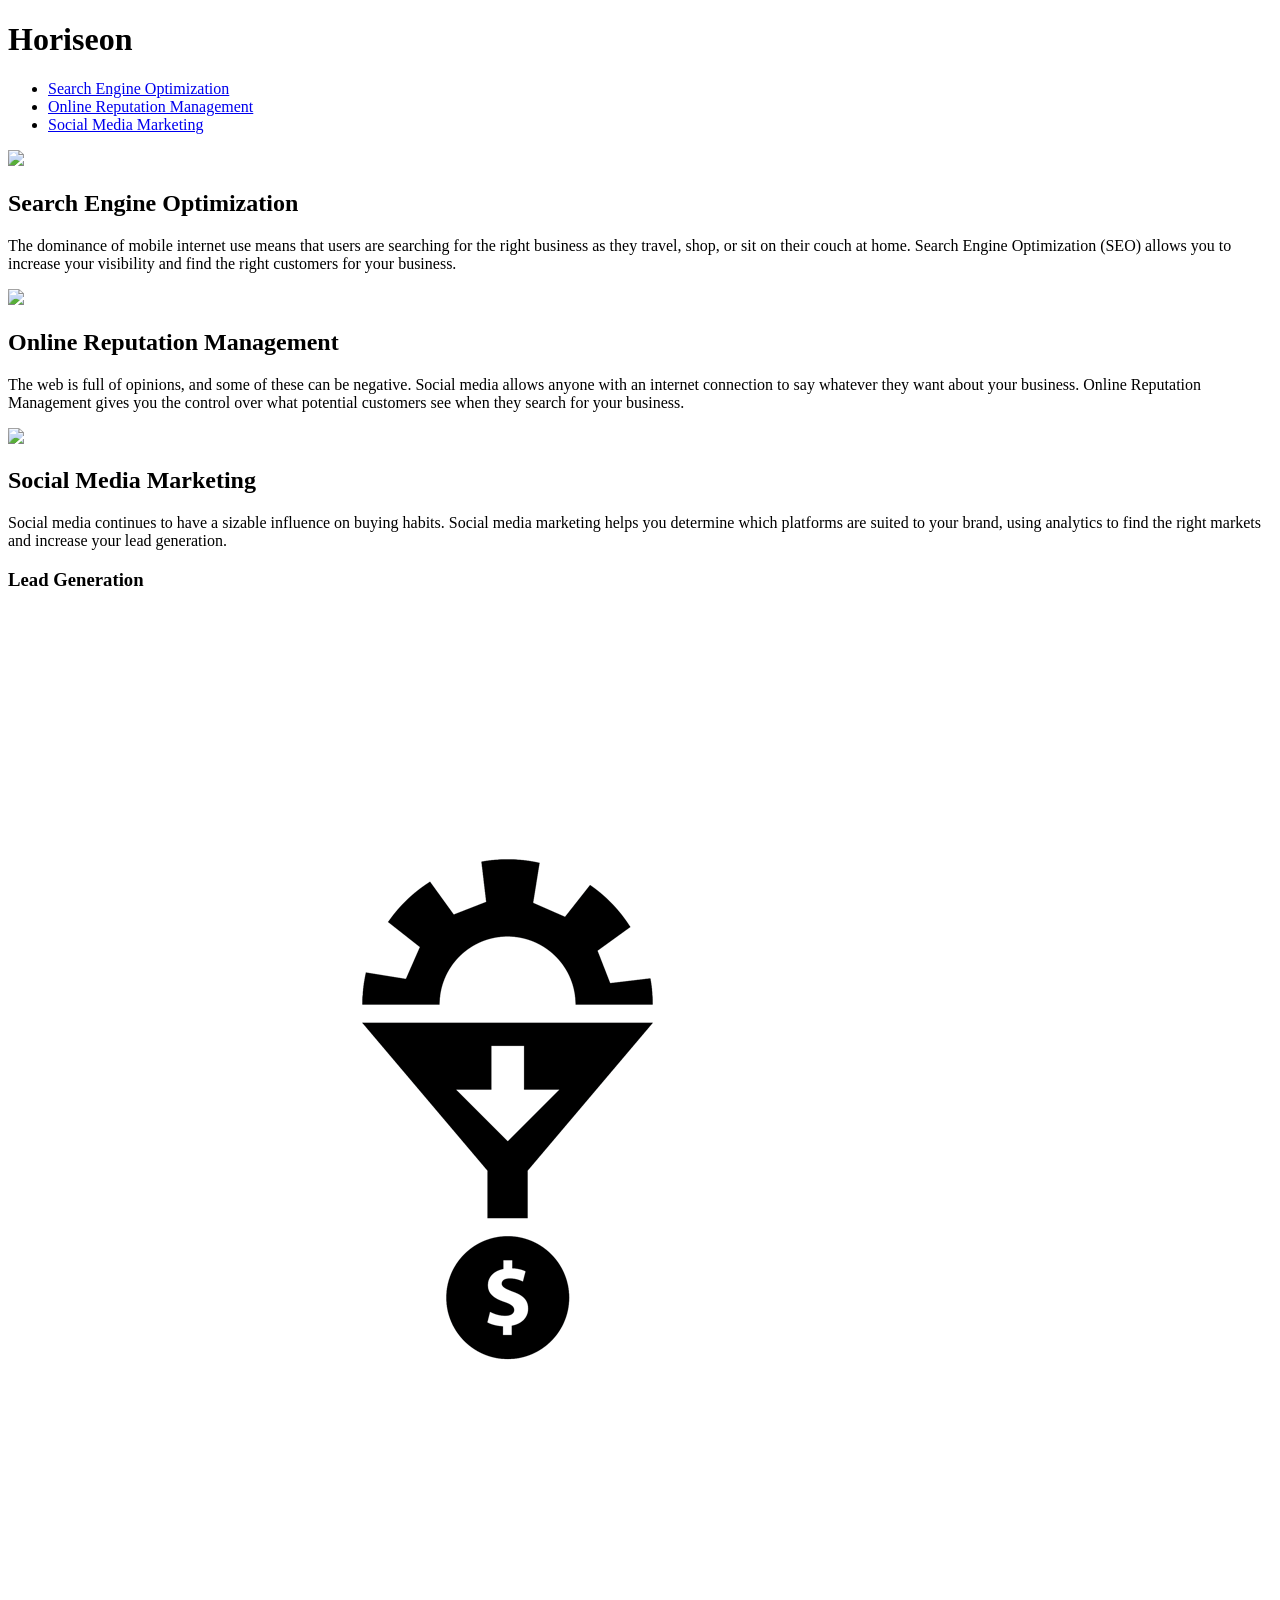
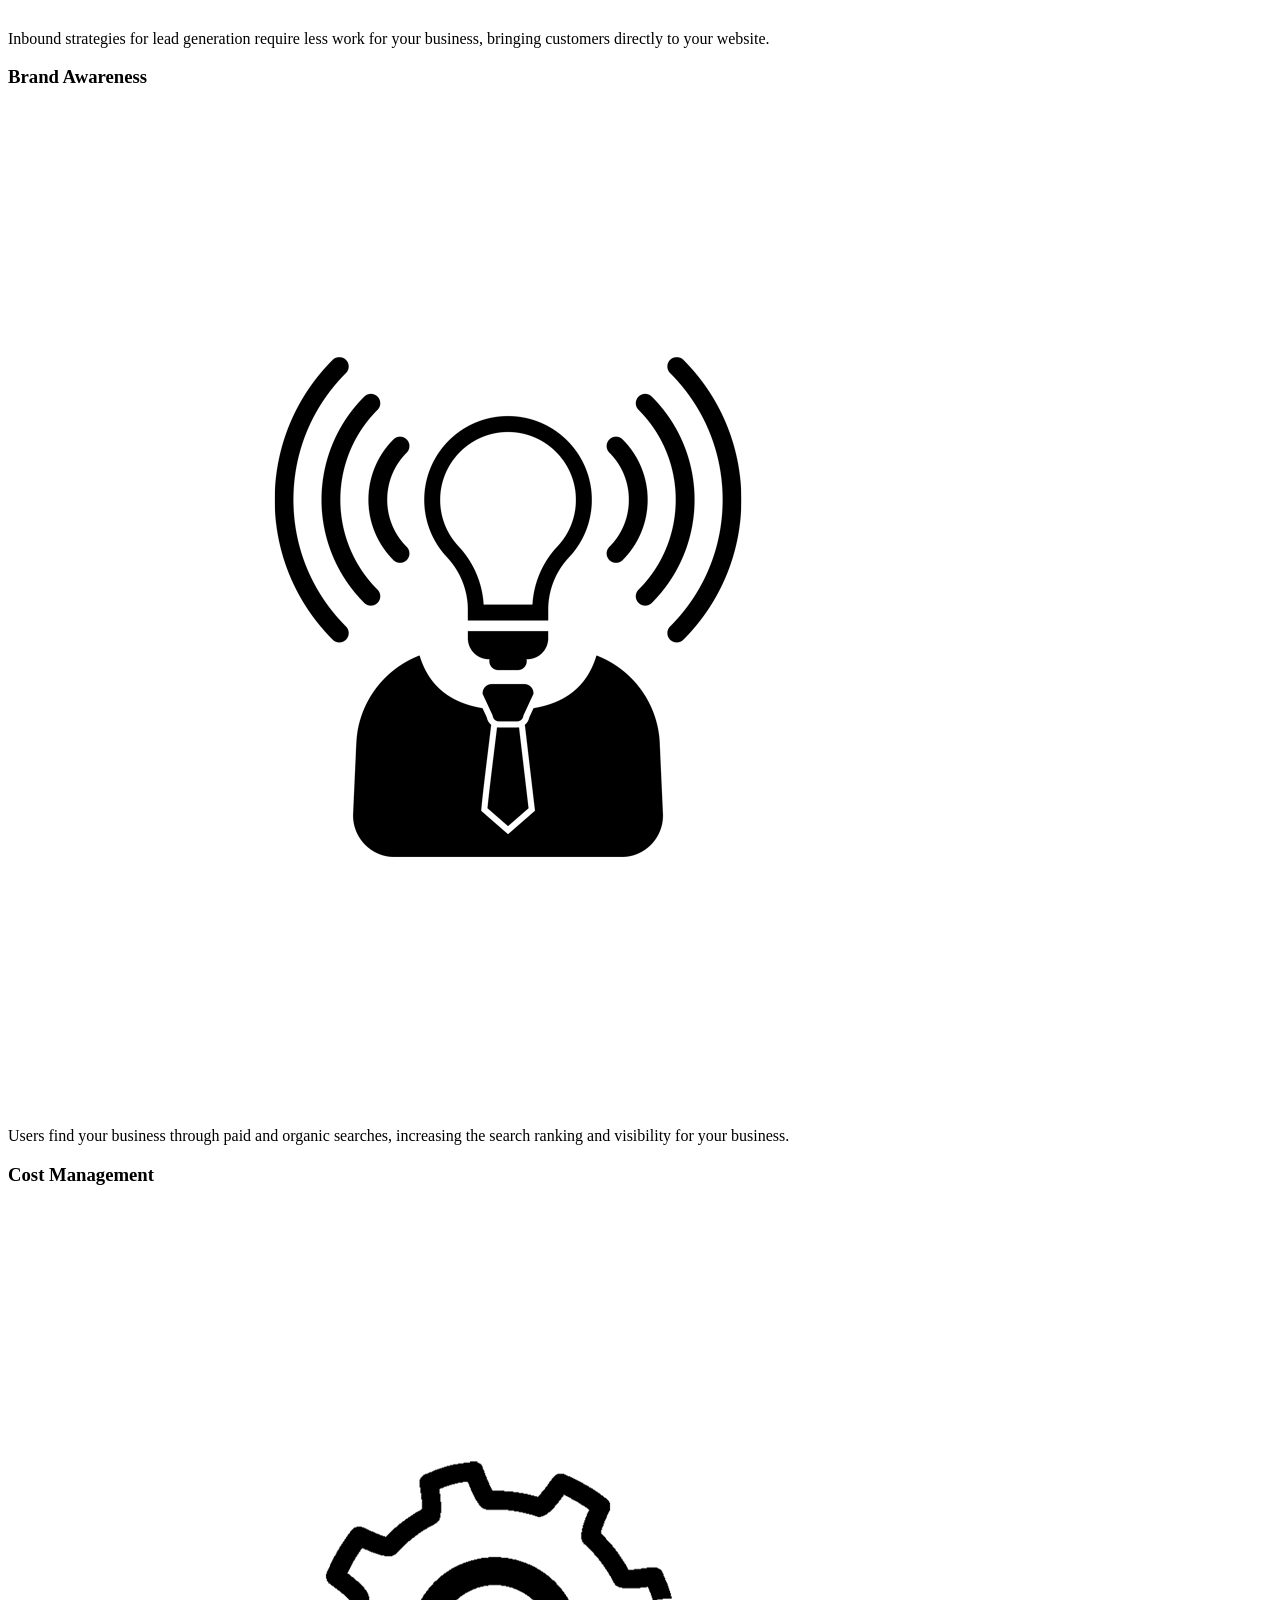
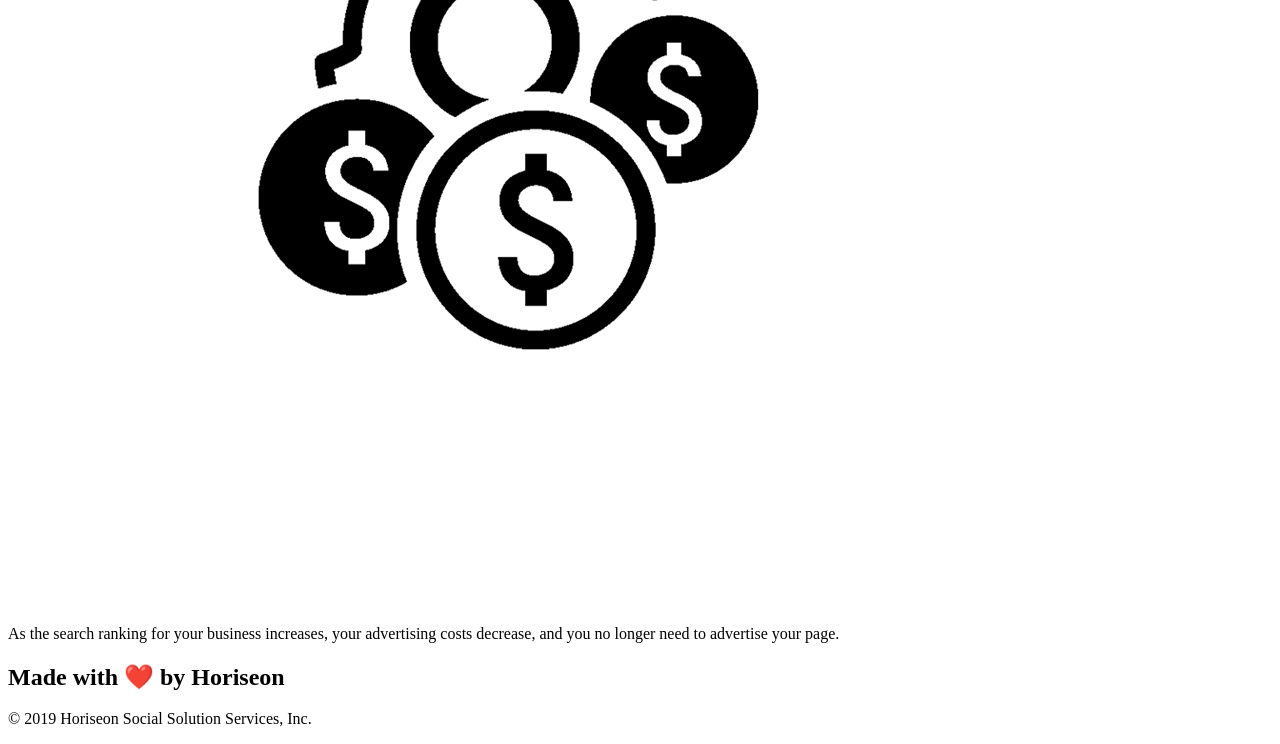
==== Develop/index.html @ 32e91d80 "added starter code" ====
<!DOCTYPE html>
<html lang="en-us">

<head>
    <meta charset="UTF-8" />
    <link rel="stylesheet" href="./assets/css/style.css">
    <title>website</title>
</head>

<body>
    <div class="header">
        <h1>Hori<span class="seo">seo</span>n</h1>
        <div>
            <ul>
                <li>
                    <a href="#search-engine-optimization">Search Engine Optimization</a>
                </li>
                <li>
                    <a href="#online-reputation-management">Online Reputation Management</a>
                </li>
                <li>
                    <a href="#social-media-marketing">Social Media Marketing</a>
                </li>
            </ul>
        </div>
    </div>
    <div class="hero"></div>
    <div class="content">
        <div class="search-engine-optimization">
            <img src="./assets/images/search-engine-optimization.jpg" class="float-left" />
            <h2>Search Engine Optimization</h2>
            <p>
                The dominance of mobile internet use means that users are searching for the right business as they travel, shop, or sit on their couch at home. Search Engine Optimization (SEO) allows you to increase your visibility and find the right customers for your business.
            </p>
        </div>
        <div id="online-reputation-management" class="online-reputation-management">
            <img src="./assets/images/online-reputation-management.jpg" class="float-right" />
            <h2>Online Reputation Management</h2>
            <p>
                The web is full of opinions, and some of these can be negative. Social media allows anyone with an internet connection to say whatever they want about your business. Online Reputation Management gives you the control over what potential customers see when they search for your business.
            </p>
        </div>
        <div id="social-media-marketing" class="social-media-marketing">
            <img src="./assets/images/social-media-marketing.jpg" class="float-left" />
            <h2>Social Media Marketing</h2>
            <p>
                Social media continues to have a sizable influence on buying habits. Social media marketing helps you determine which platforms are suited to your brand, using analytics to find the right markets and increase your lead generation.
            </p>
        </div>
    </div>
    <div class="benefits">
        <div class="benefit-lead">
            <h3>Lead Generation</h3>
            <img src="./assets/images/lead-generation.png" />
            <p>
                Inbound strategies for lead generation require less work for your business, bringing customers directly to your website.
            </p>
        </div>
        <div class="benefit-brand">
            <h3>Brand Awareness</h3>
            <img src="./assets/images/brand-awareness.png" />
            <p>
                Users find your business through paid and organic searches, increasing the search ranking and visibility for your business.
            </p>
        </div>
        <div class="benefit-cost">
            <h3>Cost Management</h3>
            <img src="./assets/images/cost-management.png"></img>
            <p>
                As the search ranking for your business increases, your advertising costs decrease, and you no longer need to advertise your page.
            </p>
        </div>
    </div>
    <div class="footer">
        <h2>Made with ❤️️ by Horiseon</h2>
        <p>
            &copy; 2019 Horiseon Social Solution Services, Inc.
        </p>
    </div>
</body>

</html>
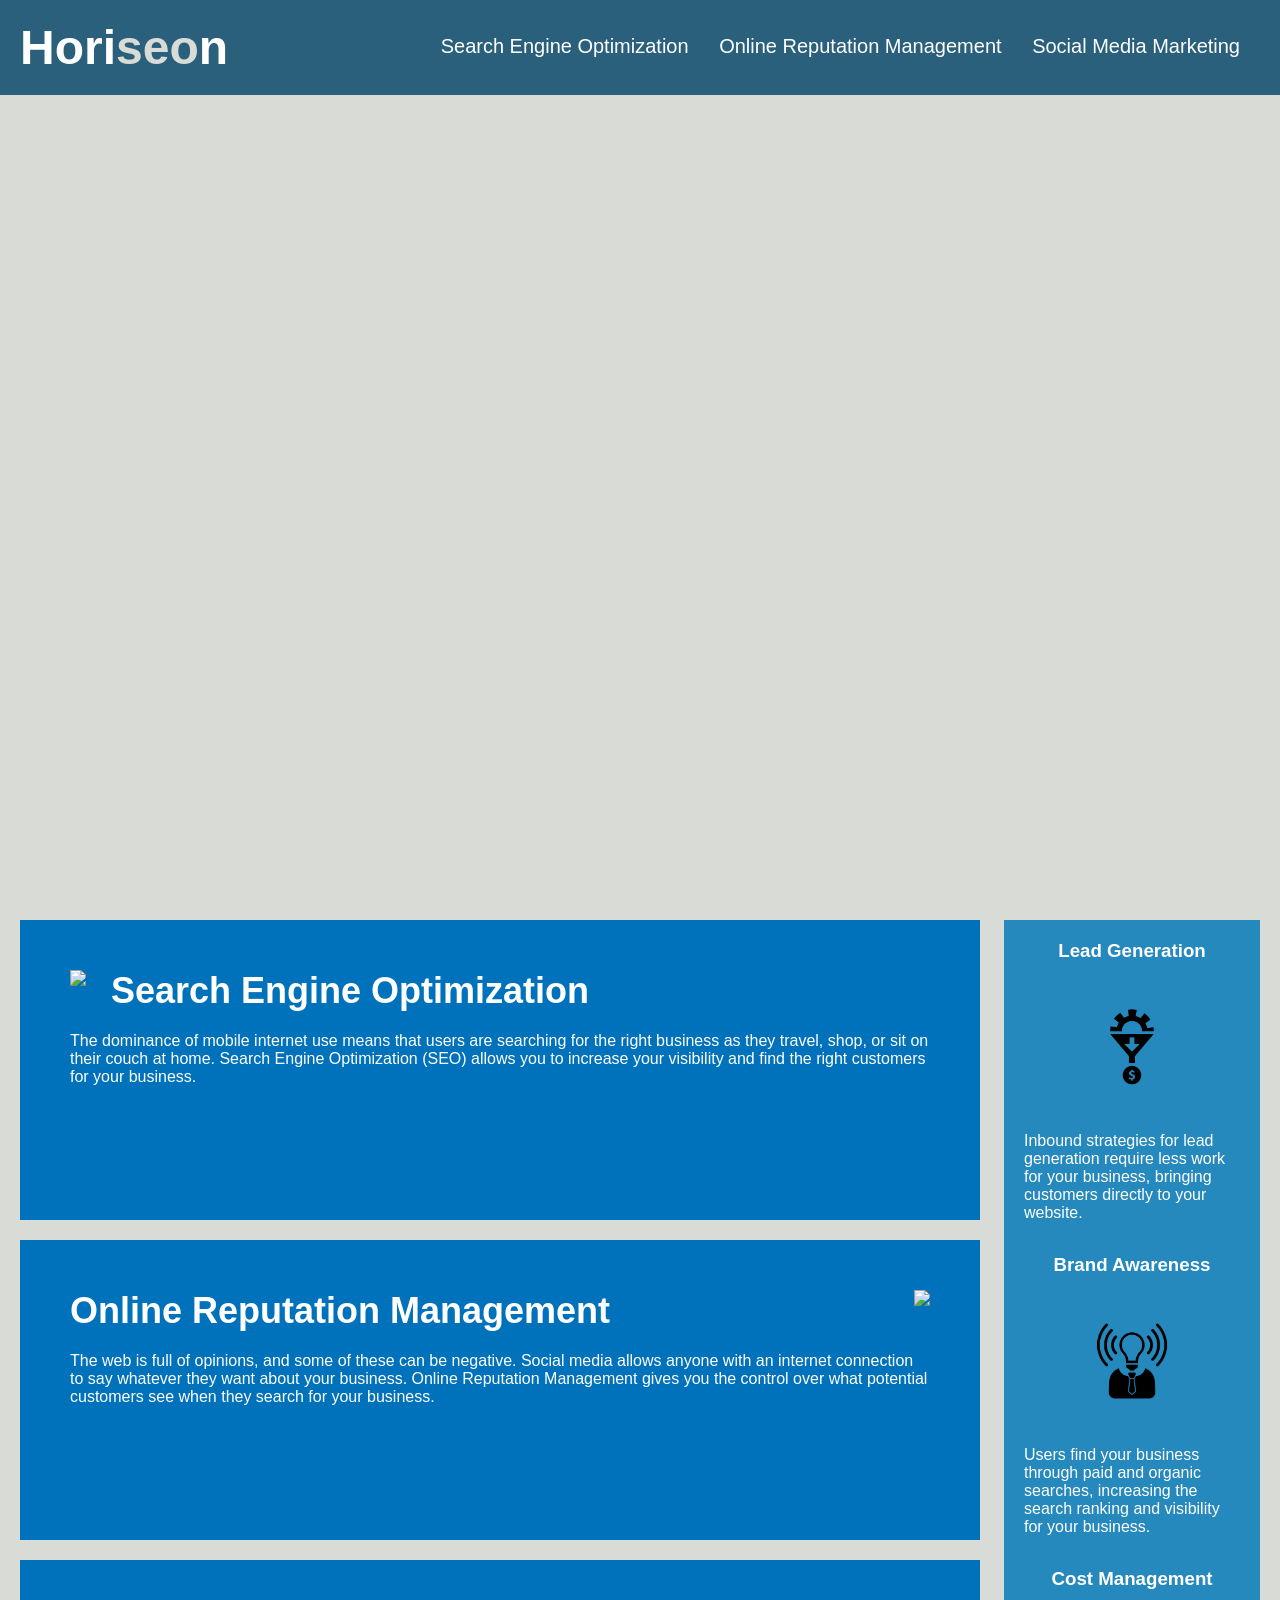
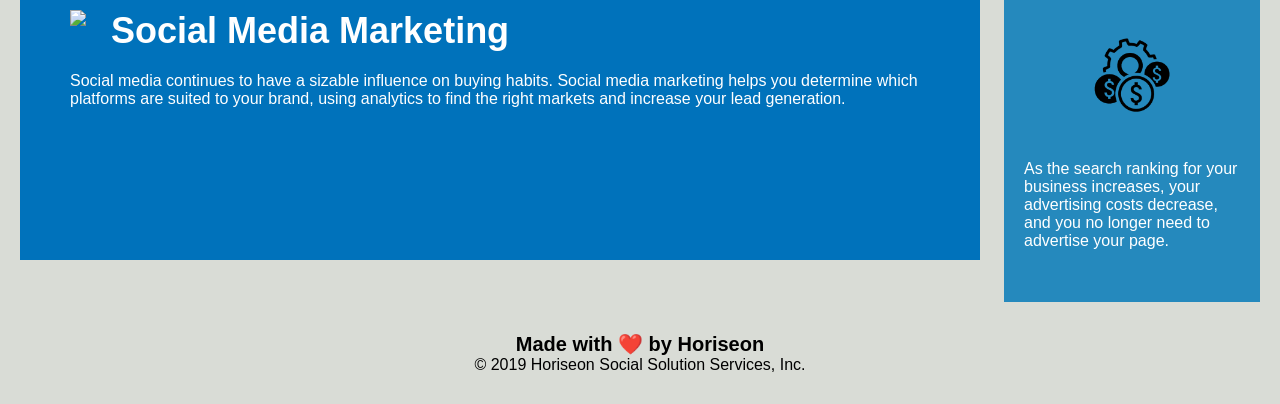
==== commit aa8a51b4: "added some semantic tags and fixed css" ====
--- a/Develop/index.html
+++ b/Develop/index.html
@@ -4,13 +4,13 @@
 <head>
     <meta charset="UTF-8" />
     <link rel="stylesheet" href="./assets/css/style.css">
-    <title>website</title>
+    <title>Horiseon Social Solution Services</title>
 </head>
 
 <body>
-    <div class="header">
+    <header class="header">
         <h1>Hori<span class="seo">seo</span>n</h1>
-        <div>
+        <nav>
             <ul>
                 <li>
                     <a href="#search-engine-optimization">Search Engine Optimization</a>
@@ -22,8 +22,8 @@
                     <a href="#social-media-marketing">Social Media Marketing</a>
                 </li>
             </ul>
-        </div>
-    </div>
+        </nav>
+    </header>
     <div class="hero"></div>
     <div class="content">
         <div class="search-engine-optimization">
@@ -48,7 +48,7 @@
             </p>
         </div>
     </div>
-    <div class="benefits">
+    <aside class="benefits">
         <div class="benefit-lead">
             <h3>Lead Generation</h3>
             <img src="./assets/images/lead-generation.png" />
@@ -70,7 +70,7 @@
                 As the search ranking for your business increases, your advertising costs decrease, and you no longer need to advertise your page.
             </p>
         </div>
-    </div>
+    </aside>
     <div class="footer">
         <h2>Made with ❤️️ by Horiseon</h2>
         <p>
--- a/Develop/assets/css/style.css
+++ b/Develop/assets/css/style.css
@@ -0,0 +1,200 @@
+* {
+    box-sizing: border-box;
+    padding: 0;
+    margin: 0;
+}
+
+body {
+    background-color: #d9dcd6;
+}
+
+.header {
+    padding: 20px;
+    font-family: 'Trebuchet MS', 'Lucida Sans Unicode', 'Lucida Grande', 'Lucida Sans', Arial, sans-serif;
+    background-color: #2a607c;
+    color: #ffffff;
+}
+
+.header h1 {
+    display: inline-block;
+    font-size: 48px;
+}
+
+.header h1 .seo {
+    color: #d9dcd6;
+}
+
+nav {
+    padding-top: 15px;
+    margin-right: 20px;
+    float: right;
+    font-family: 'Gill Sans', 'Gill Sans MT', Calibri, 'Trebuchet MS', sans-serif;
+    font-size: 20px;
+}
+
+ul {
+    list-style-type: none;
+}
+
+li {
+    display: inline-block;
+    margin-left: 25px;
+}
+
+a {
+    color: #ffffff;
+    text-decoration: none;
+}
+
+p {
+    font-size: 16px;
+}
+
+.hero {
+    height: 800px;
+    width: 100%;
+    margin-bottom: 25px;
+    background-image: url("../images/digital-marketing-meeting.jpg");
+    background-size: cover;
+    background-position: center;
+}
+
+.float-left {
+    float: left;
+    margin-right: 25px;
+}
+
+.float-right {
+    float: right;
+    margin-left: 25px;
+}
+
+.content {
+    width: 75%;
+    display: inline-block;
+    margin-left: 20px;
+}
+
+.benefits {
+    margin-right: 20px;
+    padding: 20px;
+    clear: both;
+    float: right;
+    width: 20%;
+    height: 100%;
+    font-family: 'Gill Sans', 'Gill Sans MT', Calibri, 'Trebuchet MS', sans-serif;
+    background-color: #2589bd;
+}
+
+.benefit-lead {
+    margin-bottom: 32px;
+    color: #ffffff;
+}
+
+.benefit-brand {
+    margin-bottom: 32px;
+    color: #ffffff;
+}
+
+.benefit-cost {
+    margin-bottom: 32px;
+    color: #ffffff;
+}
+
+.benefit-lead h3 {
+    margin-bottom: 10px;
+    text-align: center;
+}
+
+.benefit-brand h3 {
+    margin-bottom: 10px;
+    text-align: center;
+}
+
+.benefit-cost h3 {
+    margin-bottom: 10px;
+    text-align: center;
+}
+
+.benefit-lead img {
+    display: block;
+    margin: 10px auto;
+    max-width: 150px;
+}
+
+.benefit-brand img {
+    display: block;
+    margin: 10px auto;
+    max-width: 150px;
+}
+
+.benefit-cost img {
+    display: block;
+    margin: 10px auto;
+    max-width: 150px;
+}
+
+.search-engine-optimization {
+    margin-bottom: 20px;
+    padding: 50px;
+    height: 300px;
+    font-family: 'Gill Sans', 'Gill Sans MT', Calibri, 'Trebuchet MS', sans-serif;
+    background-color: #0072bb;
+    color: #ffffff;
+}
+
+.online-reputation-management {
+    margin-bottom: 20px;
+    padding: 50px;
+    height: 300px;
+    font-family: 'Gill Sans', 'Gill Sans MT', Calibri, 'Trebuchet MS', sans-serif;
+    background-color: #0072bb;
+    color: #ffffff;
+}
+
+.social-media-marketing {
+    margin-bottom: 20px;
+    padding: 50px;
+    height: 300px;
+    font-family: 'Gill Sans', 'Gill Sans MT', Calibri, 'Trebuchet MS', sans-serif;
+    background-color: #0072bb;
+    color: #ffffff;
+}
+
+.search-engine-optimization img {
+    max-height: 200px;
+}
+
+.online-reputation-management img {
+    max-height: 200px;
+}
+
+.social-media-marketing img {
+    max-height: 200px;
+}
+
+.search-engine-optimization h2 {
+    margin-bottom: 20px;
+    font-size: 36px;
+}
+
+.online-reputation-management h2 {
+    margin-bottom: 20px;
+    font-size: 36px;
+}
+
+.social-media-marketing h2 {
+    margin-bottom: 20px;
+    font-size: 36px;
+}
+
+.footer {
+    padding: 30px;
+    clear: both;
+    font-family: 'Trebuchet MS', 'Lucida Sans Unicode', 'Lucida Grande', 'Lucida Sans', Arial, sans-serif;
+    text-align: center;
+}
+
+.footer h2 {
+    font-size: 20px;
+}
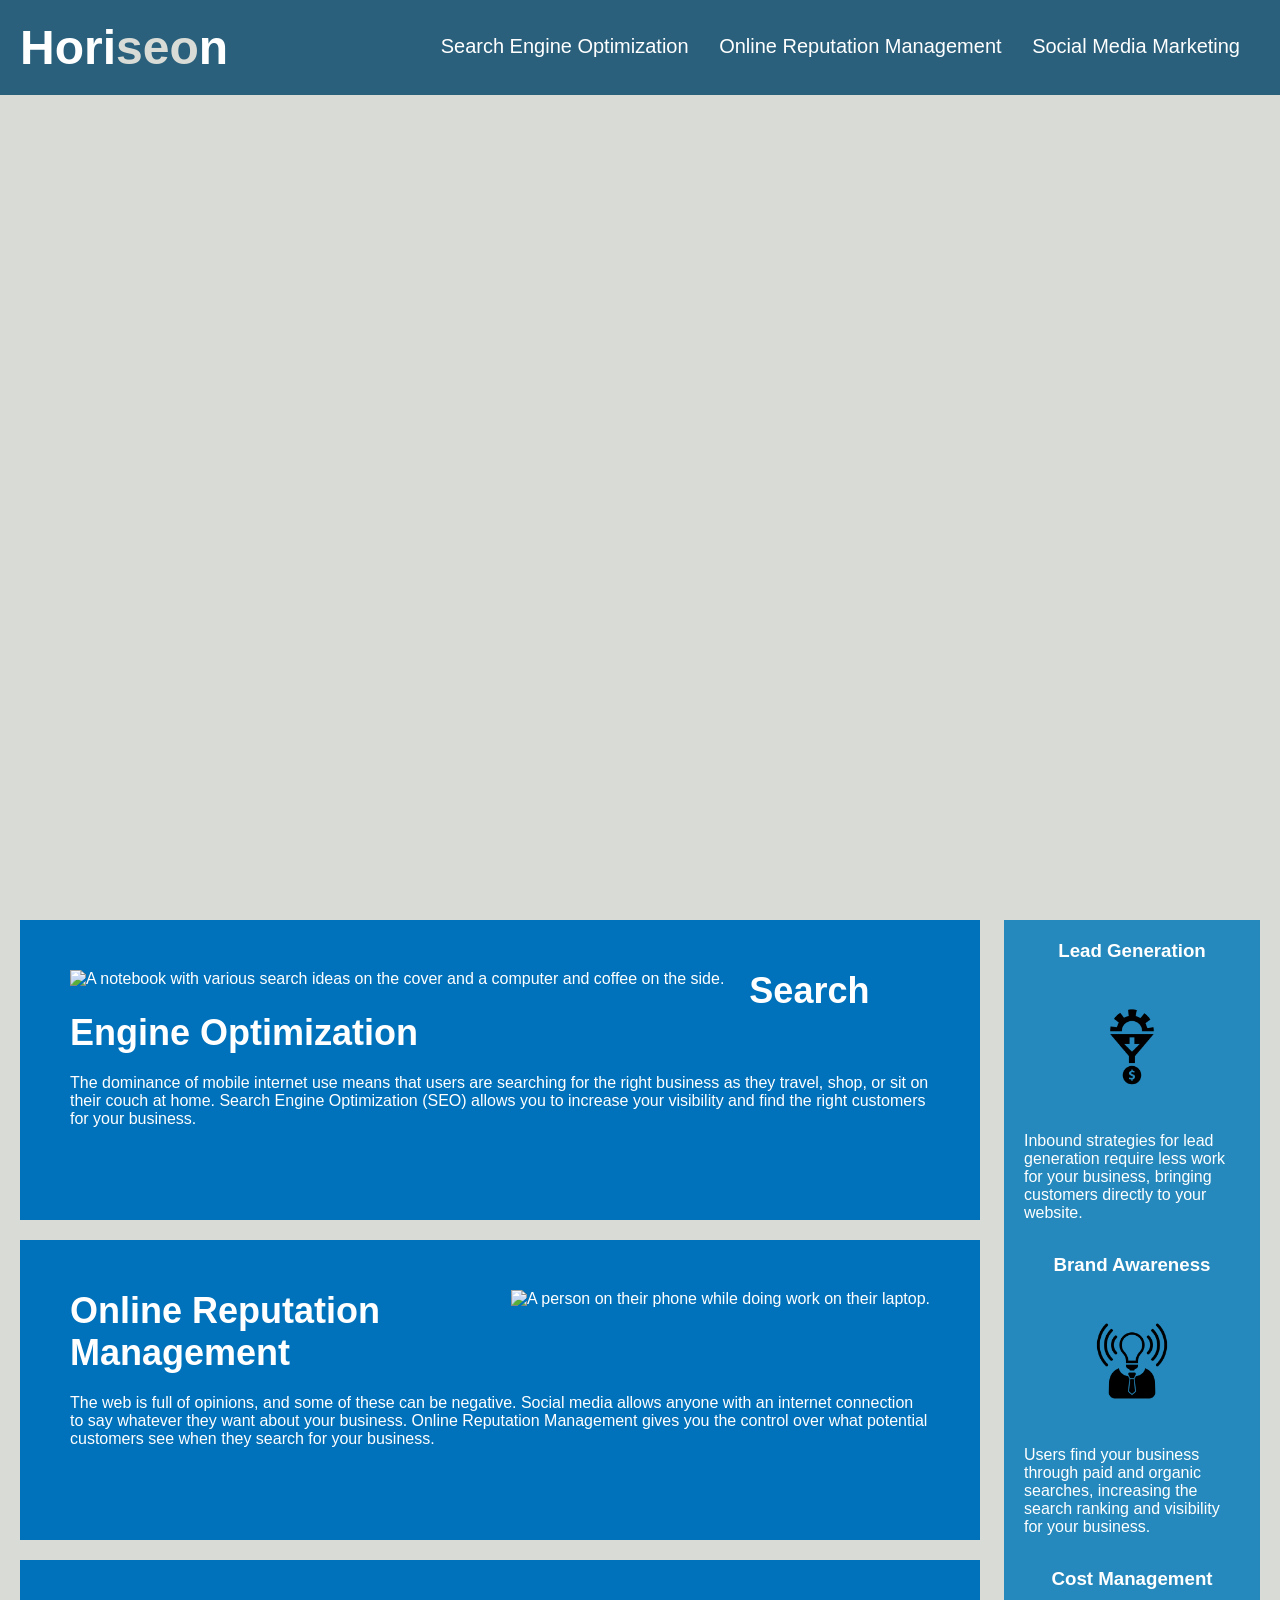
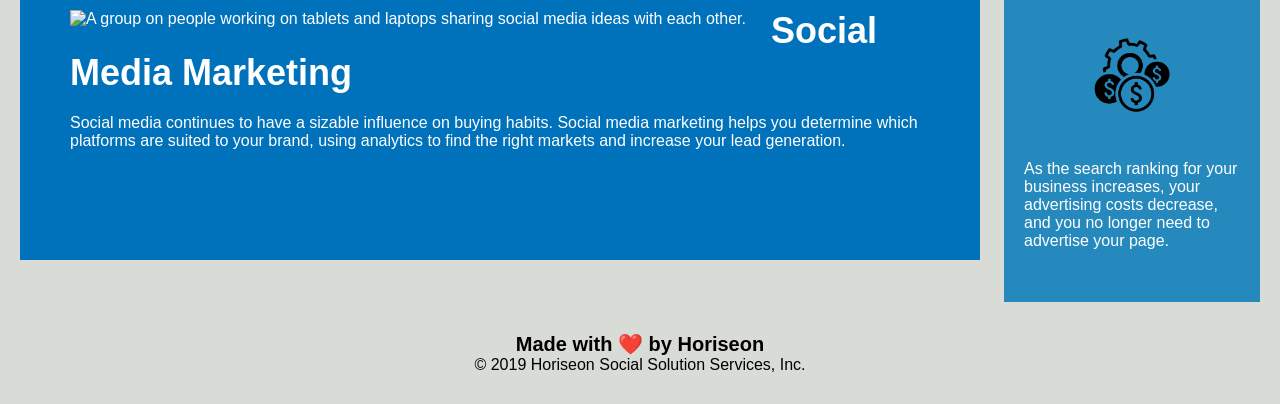
==== commit 832de83b: "paired css attributes, added alt text, added more html semantics" ====
--- a/Develop/index.html
+++ b/Develop/index.html
@@ -8,8 +8,8 @@
 </head>
 
 <body>
-    <header class="header">
-        <h1>Hori<span class="seo">seo</span>n</h1>
+    <header>
+        <h1 class="header">Hori<span class="seo">seo</span>n</h1>
         <nav>
             <ul>
                 <li>
@@ -24,59 +24,59 @@
             </ul>
         </nav>
     </header>
-    <div class="hero"></div>
-    <div class="content">
-        <div class="search-engine-optimization">
-            <img src="./assets/images/search-engine-optimization.jpg" class="float-left" />
+    <figure class="hero"></figure>
+    <main class="content">
+        <article id="search-engine-optimization" class="search-engine-optimization">
+            <img class="float-left" src="./assets/images/search-engine-optimization.jpg" alt="A notebook with various search ideas on the cover and a computer and coffee on the side."/>
             <h2>Search Engine Optimization</h2>
             <p>
                 The dominance of mobile internet use means that users are searching for the right business as they travel, shop, or sit on their couch at home. Search Engine Optimization (SEO) allows you to increase your visibility and find the right customers for your business.
             </p>
-        </div>
-        <div id="online-reputation-management" class="online-reputation-management">
-            <img src="./assets/images/online-reputation-management.jpg" class="float-right" />
+        </article>
+        <article id="online-reputation-management"  class="online-reputation-management">
+            <img class="float-right" src="./assets/images/online-reputation-management.jpg" alt="A person on their phone while doing work on their laptop."/>
             <h2>Online Reputation Management</h2>
             <p>
                 The web is full of opinions, and some of these can be negative. Social media allows anyone with an internet connection to say whatever they want about your business. Online Reputation Management gives you the control over what potential customers see when they search for your business.
             </p>
-        </div>
-        <div id="social-media-marketing" class="social-media-marketing">
-            <img src="./assets/images/social-media-marketing.jpg" class="float-left" />
+        </article>
+        <article id="social-media-marketing" class="social-media-marketing">
+            <img class="float-left" src="./assets/images/social-media-marketing.jpg" alt="A group on people working on tablets and laptops sharing social media ideas with each other."/>
             <h2>Social Media Marketing</h2>
             <p>
                 Social media continues to have a sizable influence on buying habits. Social media marketing helps you determine which platforms are suited to your brand, using analytics to find the right markets and increase your lead generation.
             </p>
-        </div>
-    </div>
+        </article>
+    </main>
     <aside class="benefits">
-        <div class="benefit-lead">
+        <section class="benefit-lead">
             <h3>Lead Generation</h3>
-            <img src="./assets/images/lead-generation.png" />
+            <img src="./assets/images/lead-generation.png" alt="An image of half a cog wheel above a funnel with a down arrow inside pointing to a coin with a dollar sign symbol."/>
             <p>
                 Inbound strategies for lead generation require less work for your business, bringing customers directly to your website.
             </p>
-        </div>
-        <div class="benefit-brand">
+        </section>
+        <section class="benefit-brand">
             <h3>Brand Awareness</h3>
-            <img src="./assets/images/brand-awareness.png" />
+            <img src="./assets/images/brand-awareness.png" alt="An image of a lightbulb with frequency symbols to the side of it and on top of a part of a suit and tie."/>
             <p>
                 Users find your business through paid and organic searches, increasing the search ranking and visibility for your business.
             </p>
-        </div>
-        <div class="benefit-cost">
+        </section>
+        <section class="benefit-cost">
             <h3>Cost Management</h3>
-            <img src="./assets/images/cost-management.png"></img>
+            <img src="./assets/images/cost-management.png" alt="An image of a cog wheel and three coins with dollar symbols on them."/>
             <p>
                 As the search ranking for your business increases, your advertising costs decrease, and you no longer need to advertise your page.
             </p>
-        </div>
+        </section>
     </aside>
-    <div class="footer">
-        <h2>Made with ❤️️ by Horiseon</h2>
+    <footer>
+        <h2 class="footer">Made with ❤️️ by Horiseon</h2>
         <p>
             &copy; 2019 Horiseon Social Solution Services, Inc.
         </p>
-    </div>
+    </footer>
 </body>
 
 </html>
--- a/Develop/assets/css/style.css
+++ b/Develop/assets/css/style.css
@@ -1,27 +1,28 @@
+/* Univeral Selectors */
+
 * {
     box-sizing: border-box;
     padding: 0;
     margin: 0;
 }
 
+/* Element Selectors */
+
 body {
     background-color: #d9dcd6;
 }
 
-.header {
+header {
     padding: 20px;
     font-family: 'Trebuchet MS', 'Lucida Sans Unicode', 'Lucida Grande', 'Lucida Sans', Arial, sans-serif;
     background-color: #2a607c;
     color: #ffffff;
 }
 
-.header h1 {
+main {
+    width: 75%;
     display: inline-block;
-    font-size: 48px;
-}
-
-.header h1 .seo {
-    color: #d9dcd6;
+    margin-left: 20px;
 }
 
 nav {
@@ -50,6 +51,35 @@
     font-size: 16px;
 }
 
+aside {
+    margin-right: 20px;
+    padding: 20px;
+    clear: both;
+    float: right;
+    width: 20%;
+    height: 100%;
+    font-family: 'Gill Sans', 'Gill Sans MT', Calibri, 'Trebuchet MS', sans-serif;
+    background-color: #2589bd;
+}
+
+footer {
+    padding: 30px;
+    clear: both;
+    font-family: 'Trebuchet MS', 'Lucida Sans Unicode', 'Lucida Grande', 'Lucida Sans', Arial, sans-serif;
+    text-align: center;
+}
+
+/* Class Selectors */
+
+.header {
+    display: inline-block;
+    font-size: 48px;
+}
+
+.seo {
+    color: #d9dcd6;
+}
+
 .hero {
     height: 800px;
     width: 100%;
@@ -69,89 +99,30 @@
     margin-left: 25px;
 }
 
-.content {
-    width: 75%;
-    display: inline-block;
-    margin-left: 20px;
-}
-
-.benefits {
-    margin-right: 20px;
-    padding: 20px;
-    clear: both;
-    float: right;
-    width: 20%;
-    height: 100%;
-    font-family: 'Gill Sans', 'Gill Sans MT', Calibri, 'Trebuchet MS', sans-serif;
-    background-color: #2589bd;
-}
-
-.benefit-lead {
-    margin-bottom: 32px;
-    color: #ffffff;
-}
-
-.benefit-brand {
-    margin-bottom: 32px;
-    color: #ffffff;
-}
-
+.benefit-lead,
+.benefit-brand,
 .benefit-cost {
     margin-bottom: 32px;
     color: #ffffff;
 }
 
-.benefit-lead h3 {
-    margin-bottom: 10px;
-    text-align: center;
-}
-
-.benefit-brand h3 {
-    margin-bottom: 10px;
-    text-align: center;
-}
-
+.benefit-lead h3,
+.benefit-brand h3,
 .benefit-cost h3 {
     margin-bottom: 10px;
     text-align: center;
 }
 
-.benefit-lead img {
-    display: block;
-    margin: 10px auto;
-    max-width: 150px;
-}
-
-.benefit-brand img {
-    display: block;
-    margin: 10px auto;
-    max-width: 150px;
-}
-
+.benefit-lead img,
+.benefit-brand img,
 .benefit-cost img {
     display: block;
     margin: 10px auto;
     max-width: 150px;
 }
 
-.search-engine-optimization {
-    margin-bottom: 20px;
-    padding: 50px;
-    height: 300px;
-    font-family: 'Gill Sans', 'Gill Sans MT', Calibri, 'Trebuchet MS', sans-serif;
-    background-color: #0072bb;
-    color: #ffffff;
-}
-
-.online-reputation-management {
-    margin-bottom: 20px;
-    padding: 50px;
-    height: 300px;
-    font-family: 'Gill Sans', 'Gill Sans MT', Calibri, 'Trebuchet MS', sans-serif;
-    background-color: #0072bb;
-    color: #ffffff;
-}
-
+.search-engine-optimization,
+.online-reputation-management,
 .social-media-marketing {
     margin-bottom: 20px;
     padding: 50px;
@@ -161,40 +132,19 @@
     color: #ffffff;
 }
 
-.search-engine-optimization img {
-    max-height: 200px;
-}
-
-.online-reputation-management img {
-    max-height: 200px;
-}
-
+.search-engine-optimization img,
+.online-reputation-management img,
 .social-media-marketing img {
     max-height: 200px;
 }
 
-.search-engine-optimization h2 {
-    margin-bottom: 20px;
-    font-size: 36px;
-}
-
-.online-reputation-management h2 {
-    margin-bottom: 20px;
-    font-size: 36px;
-}
-
+.search-engine-optimization h2,
+.online-reputation-management h2,
 .social-media-marketing h2 {
     margin-bottom: 20px;
     font-size: 36px;
 }
 
 .footer {
-    padding: 30px;
-    clear: both;
-    font-family: 'Trebuchet MS', 'Lucida Sans Unicode', 'Lucida Grande', 'Lucida Sans', Arial, sans-serif;
-    text-align: center;
-}
-
-.footer h2 {
     font-size: 20px;
 }
